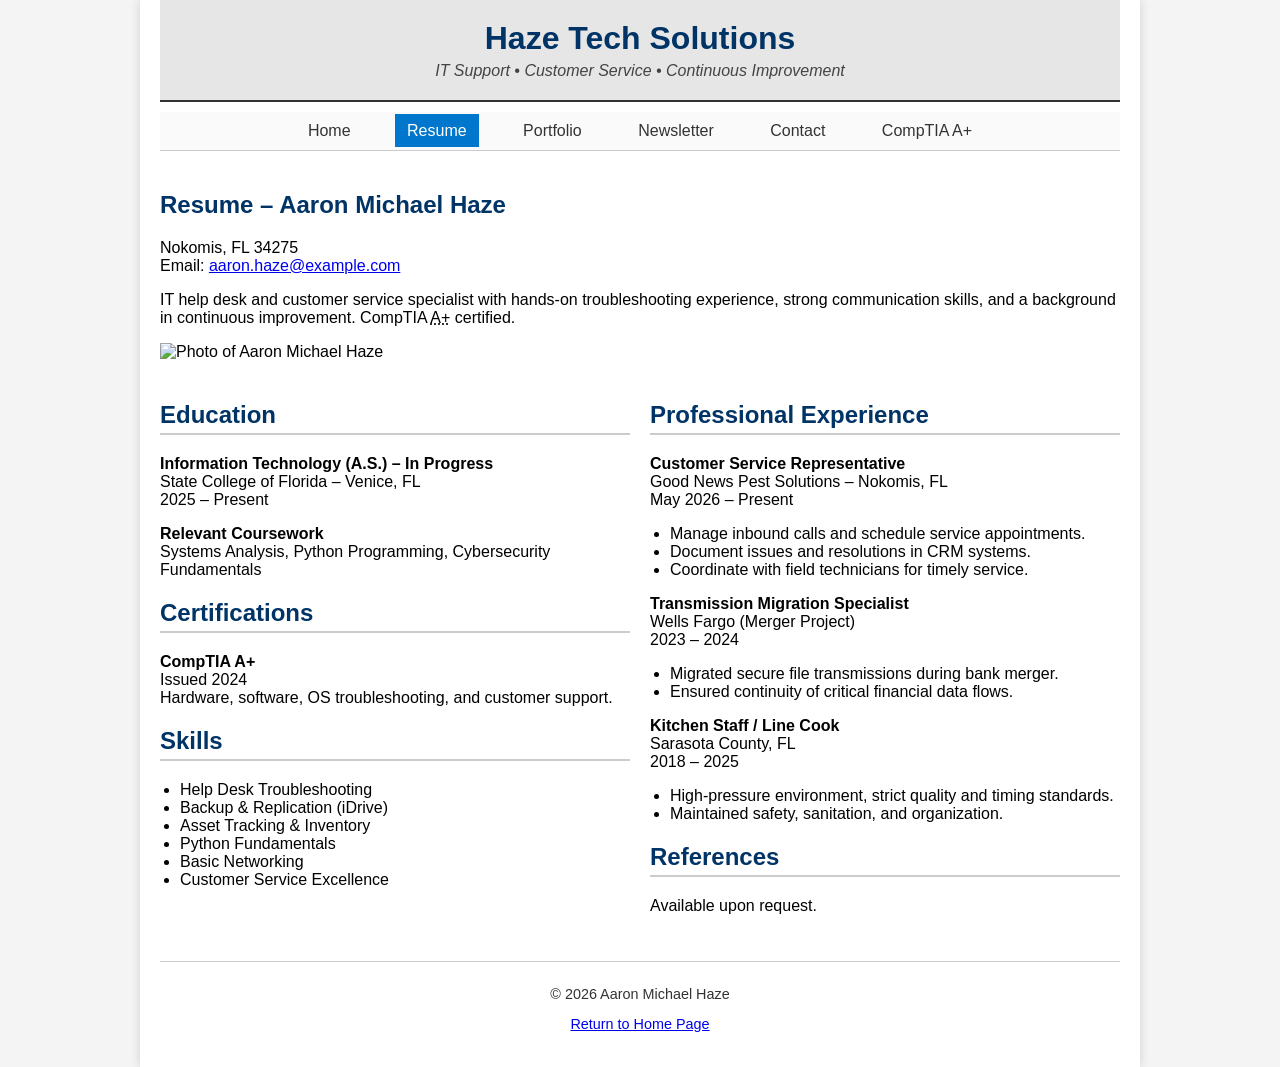
==== RESUME.HTM @ 81f86578 "Add files via upload" ====
<!DOCTYPE html>
<html lang="en">
<head>
  <meta charset="utf-8">
  <title>Resume for Aaron Michael Haze</title>
  <meta name="author" content="Aaron Michael Haze">
  <meta name="description" content="Professional resume for Aaron Michael Haze, IT support and customer service specialist.">
  <meta name="viewport" content="width=device-width, initial-scale=1.0">
  <link href="yourSite.css" rel="stylesheet" type="text/css">
</head>

<body>
<div id="wrapper">

  <header>
    <h1>Haze Tech Solutions</h1>
    <p>IT Support • Customer Service • Continuous Improvement</p>
  </header>

  <nav>
    <ul>
      <li><a href="index.htm">Home</a></li>
      <li><a href="resume.htm" class="selected">Resume</a></li>
      <li><a href="portfolio.htm">Portfolio</a></li>
      <li><a href="newsletter.htm">Newsletter</a></li>
      <li><a href="contact.htm">Contact</a></li>
      <li><a href="https://www.comptia.org/certifications/a" target="_blank">CompTIA A+</a></li>
    </ul>
  </nav>

  <main>

    <section id="intro">
      <h1>Resume – Aaron Michael Haze</h1>

      <address>
        Nokomis, FL 34275<br>
        Email: <a href="mailto:aaron.haze@example.com">aaron.haze@example.com</a><br>
      </address>

      <p>
        IT help desk and customer service specialist with hands‑on troubleshooting experience,
        strong communication skills, and a background in continuous improvement. CompTIA
        <abbr title="Computing Technology Industry Association">A+</abbr> certified.
      </p>

      <img src="images/profile.jpg" alt="Photo of Aaron Michael Haze">
    </section>

    <div id="columns">

      <section class="column">
        <h2>Education</h2>
        <p><strong>Information Technology (A.S.) – In Progress</strong><br>
        State College of Florida – Venice, FL<br>
        2025 – Present</p>

        <p><strong>Relevant Coursework</strong><br>
        Systems Analysis, Python Programming, Cybersecurity Fundamentals</p>

        <h2>Certifications</h2>
        <p><strong>CompTIA A+</strong><br>
        Issued 2024<br>
        Hardware, software, OS troubleshooting, and customer support.</p>

        <h2>Skills</h2>
        <ul>
          <li>Help Desk Troubleshooting</li>
          <li>Backup & Replication (iDrive)</li>
          <li>Asset Tracking & Inventory</li>
          <li>Python Fundamentals</li>
          <li>Basic Networking</li>
          <li>Customer Service Excellence</li>
        </ul>
      </section>

      <aside class="column">
        <h2>Professional Experience</h2>

        <p><strong>Customer Service Representative</strong><br>
        Good News Pest Solutions – Nokomis, FL<br>
        May 2026 – Present</p>
        <ul>
          <li>Manage inbound calls and schedule service appointments.</li>
          <li>Document issues and resolutions in CRM systems.</li>
          <li>Coordinate with field technicians for timely service.</li>
        </ul>

        <p><strong>Transmission Migration Specialist</strong><br>
        Wells Fargo (Merger Project)<br>
        2023 – 2024</p>
        <ul>
          <li>Migrated secure file transmissions during bank merger.</li>
          <li>Ensured continuity of critical financial data flows.</li>
        </ul>

        <p><strong>Kitchen Staff / Line Cook</strong><br>
        Sarasota County, FL<br>
        2018 – 2025</p>
        <ul>
          <li>High‑pressure environment, strict quality and timing standards.</li>
          <li>Maintained safety, sanitation, and organization.</li>
        </ul>

        <h2>References</h2>
        <p>Available upon request.</p>
      </aside>

    </div>

  </main>

  <footer>
    <p>&copy; 2026 Aaron Michael Haze</p>
    <p><a href="index.htm">Return to Home Page</a></p>
  </footer>

</div> <!-- /wrapper -->
</body>
</html>
---- yourSite.css ----
/* GLOBAL RESET */
* {
  box-sizing: border-box;
}

/* PAGE LAYOUT */
body {
  max-width: 1000px;
  margin: auto;
  background-color: #f4f4f4;
  font-family: Arial, Helvetica, sans-serif;
}

/* WRAPPER */
#wrapper {
  background-color: #ffffff;
  padding: 0 20px 20px 20px;
  box-shadow: 0 0 10px rgba(0,0,0,0.15);
}

/* HEADER */
header {
  text-align: center;
  padding: 20px 0;
  background-color: #e6e6e6;
  border-bottom: 2px solid #333;
}

header h1 {
  margin: 0;
  font-size: 32px;
  color: #036;
}

header p {
  margin: 5px 0 0 0;
  font-style: italic;
  color: #444;
}

/* NAVIGATION */
nav {
  margin-top: 10px;
  background-color: #fafafa;
  border-bottom: 1px solid #ccc;
  padding: 10px 0;
}

nav ul {
  list-style-type: none;
  margin: 0;
  padding: 0;
  text-align: center;
}

nav li {
  display: inline;
  padding: 0 14px;
}

nav a {
  text-decoration: none;
  color: #333;
  background-color: transparent;
  padding: 8px 12px;
}

/* HOVER EFFECT */
nav a:hover {
  background-color: #333;
  color: #fff;
}

/* SELECTED PAGE */
.selected {
  background-color: #0077cc;
  color: #fff;
}

/* MAIN CONTENT */
main {
  padding-top: 20px;
}

/* ADDRESS */
address {
  font-style: normal;
  margin-bottom: 10px;
}

/* HEADINGS */
h1, h2 {
  color: #036;
}

h2 {
  margin-top: 20px;
  border-bottom: 2px solid #ccc;
  padding-bottom: 4px;
}

/* TWO-COLUMN RESUME LAYOUT */
#columns {
  display: flex;
  flex-wrap: wrap;
  gap: 20px;
  margin-top: 20px;
}

.column {
  flex: 1 1 45%;
}

/* LISTS */
ul {
  padding-left: 20px;
}

/* IMAGES */
img {
  max-width: 100%;
  height: auto;
  display: block;
  margin-top: 10px;
}

/* FOOTER */
footer {
  margin-top: 30px;
  padding-top: 10px;
  border-top: 1px solid #ccc;
  text-align: center;
  font-size: 0.9em;
  color: #333;
}
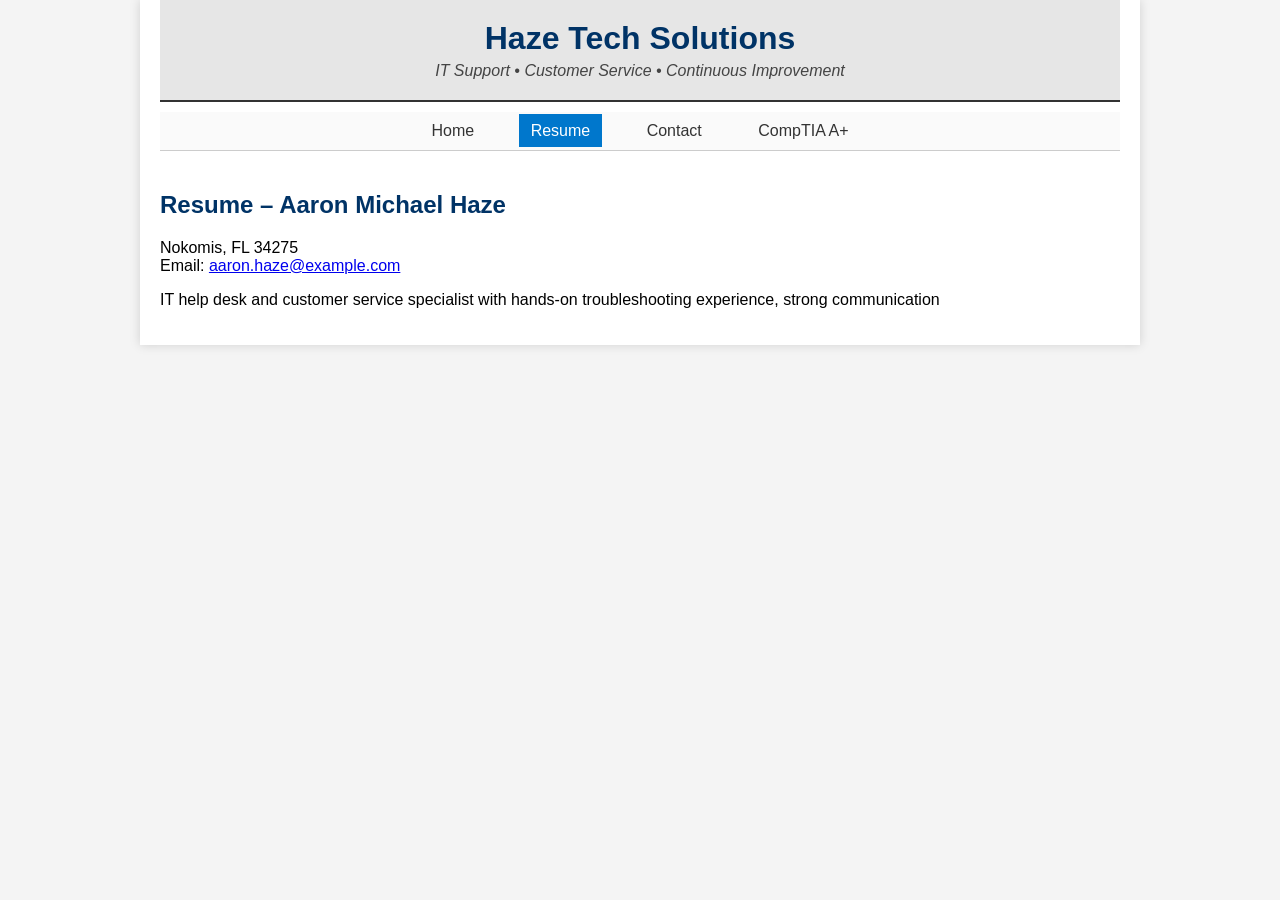
==== commit d732f0de: "Add files via upload" ====
--- a/RESUME.HTM
+++ b/RESUME.HTM
@@ -19,10 +19,8 @@
 
   <nav>
     <ul>
-      <li><a href="index.htm">Home</a></li>
+      <li><a href="index4.html">Home</a></li>
       <li><a href="resume.htm" class="selected">Resume</a></li>
-      <li><a href="portfolio.htm">Portfolio</a></li>
-      <li><a href="newsletter.htm">Newsletter</a></li>
       <li><a href="contact.htm">Contact</a></li>
       <li><a href="https://www.comptia.org/certifications/a" target="_blank">CompTIA A+</a></li>
     </ul>
@@ -35,86 +33,9 @@
 
       <address>
         Nokomis, FL 34275<br>
-        Email: <a href="mailto:aaron.haze@example.com">aaron.haze@example.com</a><br>
+        Email: <a href="mailto:aaron.haze@example.com">aaron.haze@example.com</a>
       </address>
 
       <p>
         IT help desk and customer service specialist with hands‑on troubleshooting experience,
-        strong communication skills, and a background in continuous improvement. CompTIA
-        <abbr title="Computing Technology Industry Association">A+</abbr> certified.
-      </p>
-
-      <img src="images/profile.jpg" alt="Photo of Aaron Michael Haze">
-    </section>
-
-    <div id="columns">
-
-      <section class="column">
-        <h2>Education</h2>
-        <p><strong>Information Technology (A.S.) – In Progress</strong><br>
-        State College of Florida – Venice, FL<br>
-        2025 – Present</p>
-
-        <p><strong>Relevant Coursework</strong><br>
-        Systems Analysis, Python Programming, Cybersecurity Fundamentals</p>
-
-        <h2>Certifications</h2>
-        <p><strong>CompTIA A+</strong><br>
-        Issued 2024<br>
-        Hardware, software, OS troubleshooting, and customer support.</p>
-
-        <h2>Skills</h2>
-        <ul>
-          <li>Help Desk Troubleshooting</li>
-          <li>Backup & Replication (iDrive)</li>
-          <li>Asset Tracking & Inventory</li>
-          <li>Python Fundamentals</li>
-          <li>Basic Networking</li>
-          <li>Customer Service Excellence</li>
-        </ul>
-      </section>
-
-      <aside class="column">
-        <h2>Professional Experience</h2>
-
-        <p><strong>Customer Service Representative</strong><br>
-        Good News Pest Solutions – Nokomis, FL<br>
-        May 2026 – Present</p>
-        <ul>
-          <li>Manage inbound calls and schedule service appointments.</li>
-          <li>Document issues and resolutions in CRM systems.</li>
-          <li>Coordinate with field technicians for timely service.</li>
-        </ul>
-
-        <p><strong>Transmission Migration Specialist</strong><br>
-        Wells Fargo (Merger Project)<br>
-        2023 – 2024</p>
-        <ul>
-          <li>Migrated secure file transmissions during bank merger.</li>
-          <li>Ensured continuity of critical financial data flows.</li>
-        </ul>
-
-        <p><strong>Kitchen Staff / Line Cook</strong><br>
-        Sarasota County, FL<br>
-        2018 – 2025</p>
-        <ul>
-          <li>High‑pressure environment, strict quality and timing standards.</li>
-          <li>Maintained safety, sanitation, and organization.</li>
-        </ul>
-
-        <h2>References</h2>
-        <p>Available upon request.</p>
-      </aside>
-
-    </div>
-
-  </main>
-
-  <footer>
-    <p>&copy; 2026 Aaron Michael Haze</p>
-    <p><a href="index.htm">Return to Home Page</a></p>
-  </footer>
-
-</div> <!-- /wrapper -->
-</body>
-</html>
+        strong communication
